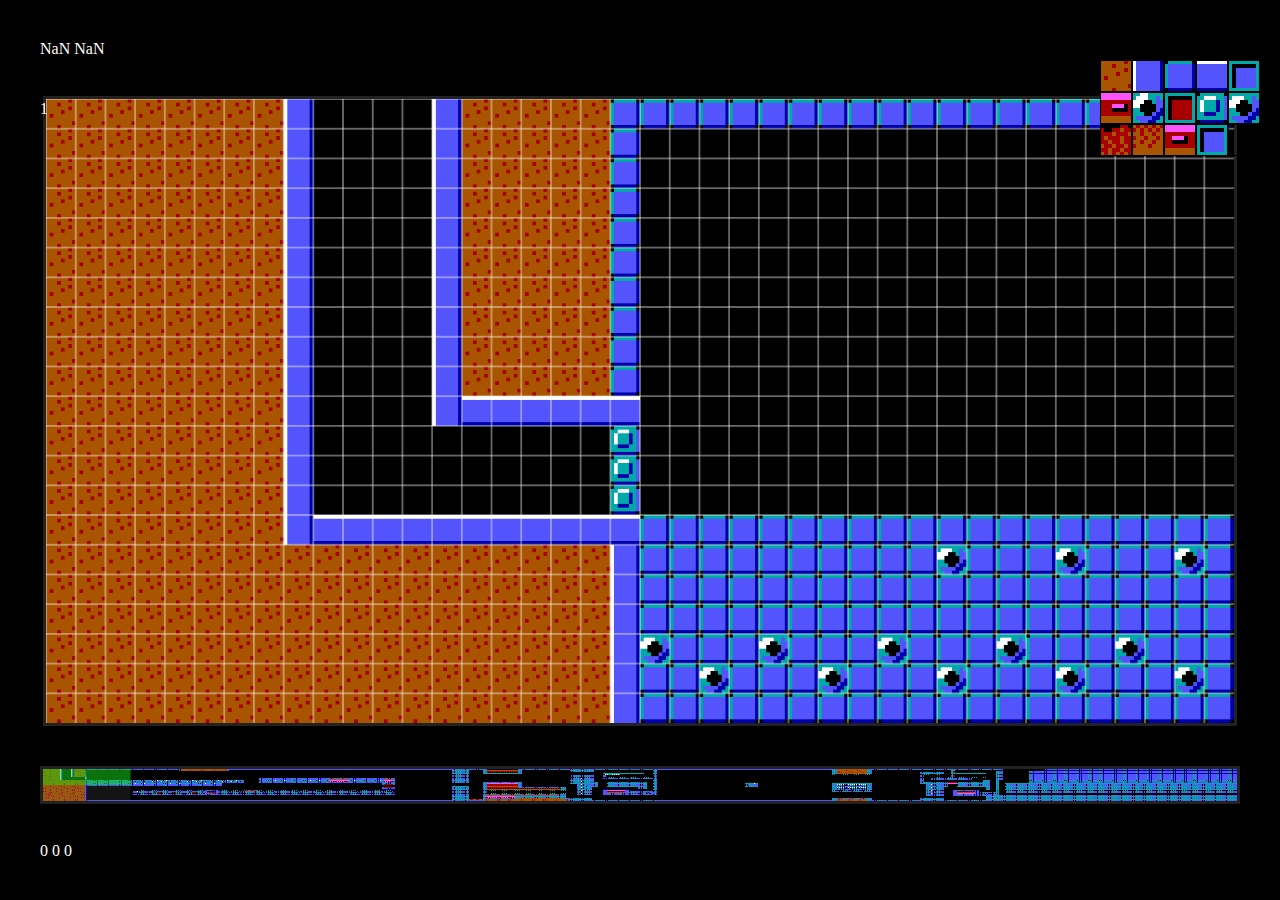
==== editor.html @ aed6a6d3 "boolabop" ====
<!DOCTYPE html>
<html lang="en">
  <head>
    <meta charset="UTF-8" />
    <meta http-equiv="X-UA-Compatible" content="IE=edge" />
    <meta name="viewport" content="width=device-width, initial-scale=1.0" />
    <title>Level Editor</title>
    <link type="text/css" rel="stylesheet" href="./css/styles.css" />
  </head>
  <body>
    <div class="test">
      <canvas id="editor"></canvas>
      <canvas id="miniCanvas"></canvas>
    </div>
    <div style="position: absolute; left: 40px; top: 40px; color: white">
      <div id="col" style="display: inline-block">0</div>
      <div id="row" style="display: inline-block">0</div>
    </div>
    <div style="position: absolute; left: 40px; top: 100px; color: white">
      <div id="zoom" style="display: inline-block">1</div>
    </div>
    <div class="ctt">
      <div class="ele1"></div>
      <div class="ele2"></div>
      <div class="ele3"></div>
      <div class="ele4"></div>
      <div class="ele5"></div>
      <div class="ele6"></div>
      <div class="ele1"></div>
      <div class="ele2"></div>
      <div class="ele3"></div>
      <div class="ele4"></div>
      <div class="ele5"></div>
      <div class="ele6"></div>
      <div class="ele1"></div>
      <div class="ele2"></div>
      <div class="ele3"></div>
    </div>
    <div style="position: absolute; left: 40px; bottom: 40px; color: white">
      <div id="miniCol" style="display: inline-block">0</div>
      <div id="miniRow" style="display: inline-block">0</div>
      <div id="miniRow2" style="display: inline-block">0</div>
    </div>
    <div class="container editor">
      <!-- <button id="btnScaleDown">-</button>
      <button id="btnScaleUp">+</button> -->
    </div>

    <script src="./editor.js"></script>
  </body>
</html>
---- css/styles.css ----
* {
  box-sizing: border-box;
  margin: 0;
  padding: 0;
}
body {
  margin: 0;
}
div.test {
  display: flex;
  flex-direction: column;
  align-items: center;
  justify-content: center;
  height: 100vh;
  background-color: black;
  overflow: hidden;
}
div.container {
  display: flex;
  justify-content: center;
  align-items: center;

  background-color: black;
  overflow: hidden;
}
div.editor {
  background-color: black;
}
canvas#editor {
  display: flex;
  justify-content: center;
  align-items: center;
  height: 70vh;
  overflow: hidden;
  cursor: pointer;
  border: 3px solid #222222;
  margin-bottom: 40px;
}
canvas#editor {
  /* width: 1280px;
  height: 672px; */
}
canvas#miniCanvas {
  display: flex;
  background-color: white;
  border: 3px solid #222222;
  cursor: pointer;
}
pre {
  color: white;
}

.gridCanvas {
  position: relative !important;
  border: lightgrey 1px solid;
  border-radius: 5px;
  box-shadow: 0 2px 3px rgba(0, 0, 0, 0.2);
}

button {
  width: 32px;
  margin: 0 0 0 10px;
  background-color: #666666;

  color: black;
  font-size: 32px;
  text-align: center;
  cursor: pointer;
}
button:hover {
  background-color: #333333;
  color: white;
}
div.ctt {
  cursor: pointer;
  position: absolute;
  right: 20px;
  top: 60px;
  background-image: url("../../images/tiles.png");
  background-repeat: no-repeat;
  display: grid;
  /* background-color: black; */
  grid-template-columns: repeat(5, 32px);
  grid-template-rows: repeat(5, 32px);
  grid-column-gap: 0px;
  grid-row-gap: 0px;
}
.ctt > div {
  border: 1px solid black;
}
.ctt > div:hover {
  border: 1px solid white;
}
.tooltip {
  position: relative;
  display: inline-block;
  border-bottom: 1px dotted black;
}

.tooltip .tooltiptext {
  visibility: hidden;
  width: 120px;
  background-color: black;
  color: #fff;
  text-align: center;
  border-radius: 6px;
  padding: 5px 0;
  position: absolute;
  z-index: 1;
  bottom: 150%;
  left: 50%;
  margin-left: -60px;
}

.tooltip .tooltiptext::after {
  content: "";
  position: absolute;
  top: 100%;
  left: 50%;
  margin-left: -5px;
  border-width: 5px;
  border-style: solid;
  border-color: black transparent transparent transparent;
}

.tooltip:hover .tooltiptext {
  visibility: visible;
}
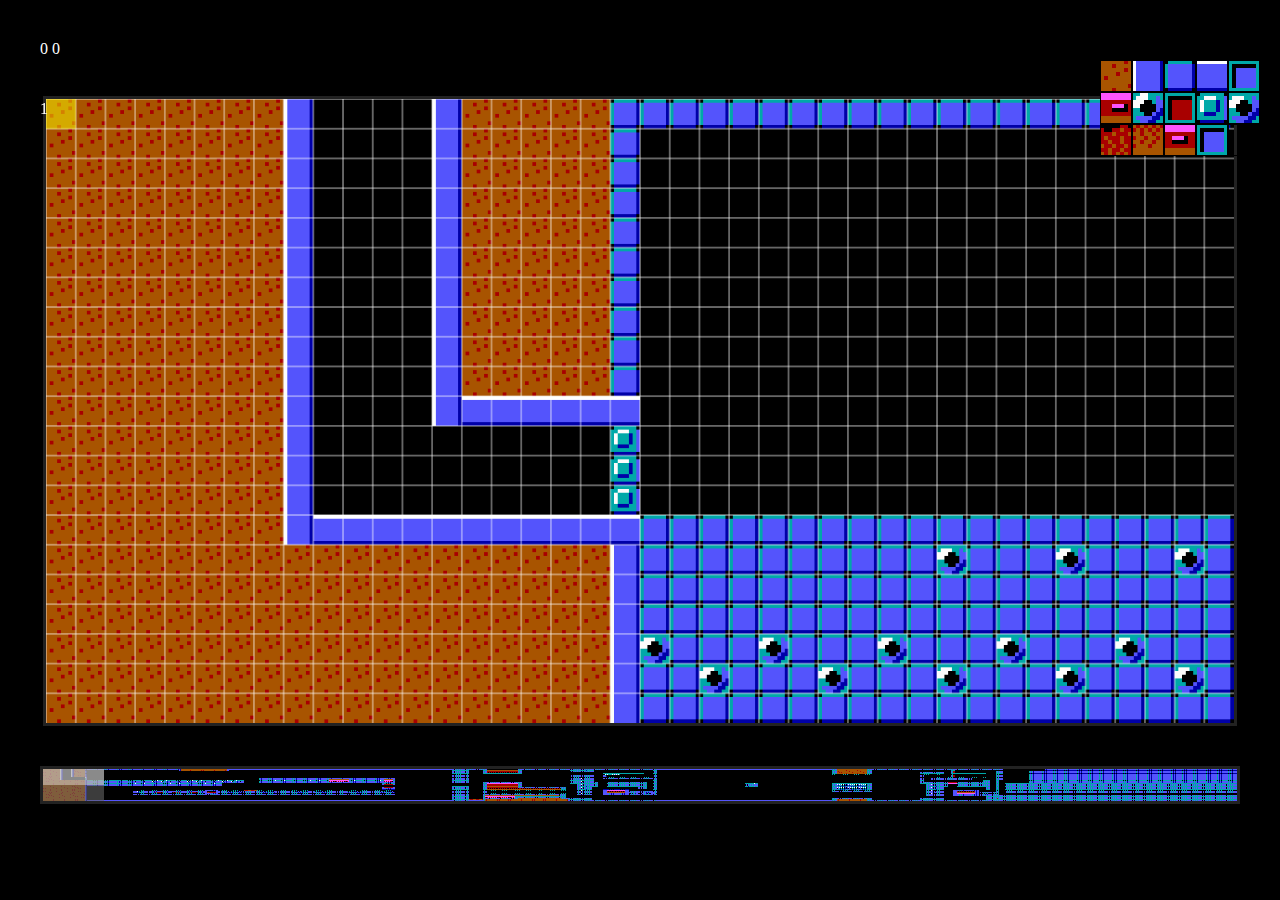
==== commit 714ba560: "small refactoring" ====
--- a/editor.html
+++ b/editor.html
@@ -7,6 +7,7 @@
     <title>Level Editor</title>
     <link type="text/css" rel="stylesheet" href="./css/styles.css" />
   </head>
+
   <body>
     <div class="test">
       <canvas id="editor"></canvas>
@@ -20,27 +21,23 @@
       <div id="zoom" style="display: inline-block">1</div>
     </div>
     <div class="ctt">
-      <div class="ele1"></div>
-      <div class="ele2"></div>
-      <div class="ele3"></div>
-      <div class="ele4"></div>
-      <div class="ele5"></div>
-      <div class="ele6"></div>
-      <div class="ele1"></div>
-      <div class="ele2"></div>
-      <div class="ele3"></div>
-      <div class="ele4"></div>
-      <div class="ele5"></div>
-      <div class="ele6"></div>
-      <div class="ele1"></div>
-      <div class="ele2"></div>
-      <div class="ele3"></div>
+      <div></div>
+      <div></div>
+      <div></div>
+      <div></div>
+      <div></div>
+      <div></div>
+      <div></div>
+      <div></div>
+      <div></div>
+      <div></div>
+      <div></div>
+      <div></div>
+      <div></div>
+      <div></div>
+      <div></div>
     </div>
-    <div style="position: absolute; left: 40px; bottom: 40px; color: white">
-      <div id="miniCol" style="display: inline-block">0</div>
-      <div id="miniRow" style="display: inline-block">0</div>
-      <div id="miniRow2" style="display: inline-block">0</div>
-    </div>
+
     <div class="container editor">
       <!-- <button id="btnScaleDown">-</button>
       <button id="btnScaleUp">+</button> -->
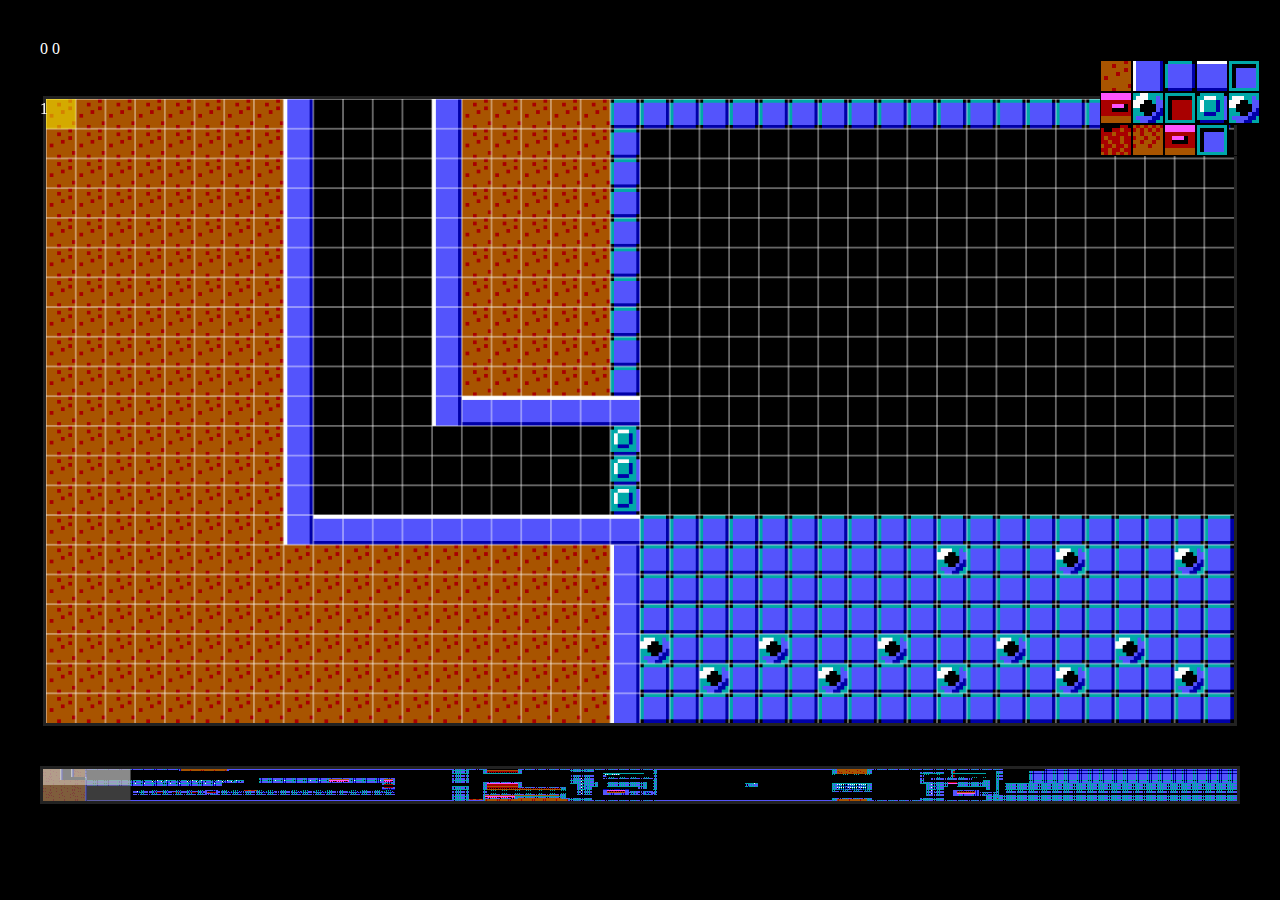
==== commit 318b8561: "lada da dada" ====
--- a/editor.html
+++ b/editor.html
@@ -42,7 +42,7 @@
       <!-- <button id="btnScaleDown">-</button>
       <button id="btnScaleUp">+</button> -->
     </div>
-
+    <script src="./utils.js"></script>
     <script src="./editor.js"></script>
   </body>
 </html>
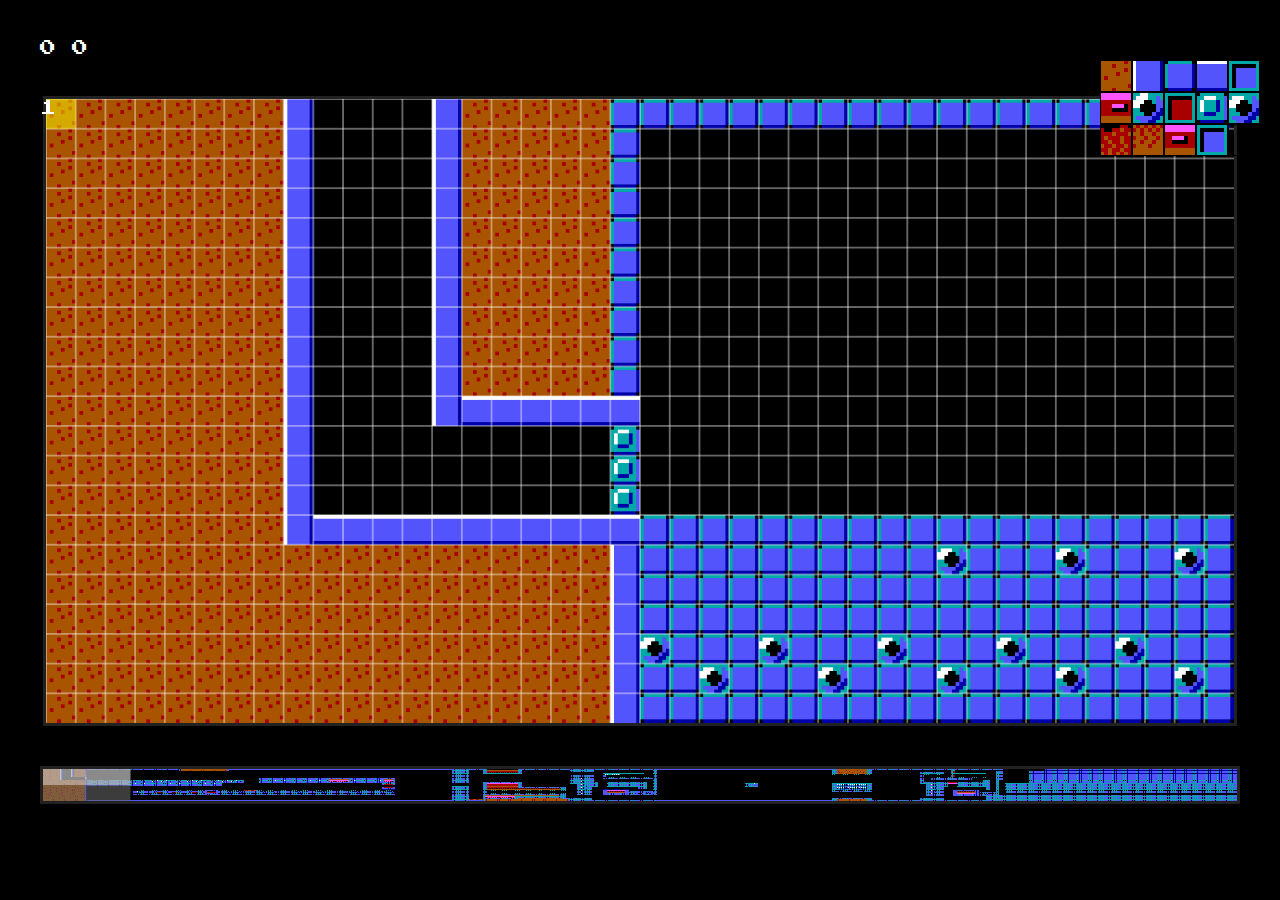
==== commit 33d5c2d7: "woothehoothedoodoo" ====
--- a/editor.html
+++ b/editor.html
@@ -6,6 +6,9 @@
     <meta name="viewport" content="width=device-width, initial-scale=1.0" />
     <title>Level Editor</title>
     <link type="text/css" rel="stylesheet" href="./css/styles.css" />
+    <style>
+      @import url("https://fonts.googleapis.com/css2?family=Press+Start+2P&display=swap");
+    </style>
   </head>
 
   <body>
@@ -13,11 +16,27 @@
       <canvas id="editor"></canvas>
       <canvas id="miniCanvas"></canvas>
     </div>
-    <div style="position: absolute; left: 40px; top: 40px; color: white">
+    <div
+      style="
+        position: absolute;
+        left: 40px;
+        top: 40px;
+        color: white;
+        font-family: 'Press Start 2P', cursive;
+      "
+    >
       <div id="col" style="display: inline-block">0</div>
       <div id="row" style="display: inline-block">0</div>
     </div>
-    <div style="position: absolute; left: 40px; top: 100px; color: white">
+    <div
+      style="
+        position: absolute;
+        left: 40px;
+        top: 100px;
+        color: white;
+        font-family: 'Press Start 2P', cursive;
+      "
+    >
       <div id="zoom" style="display: inline-block">1</div>
     </div>
     <div class="ctt">
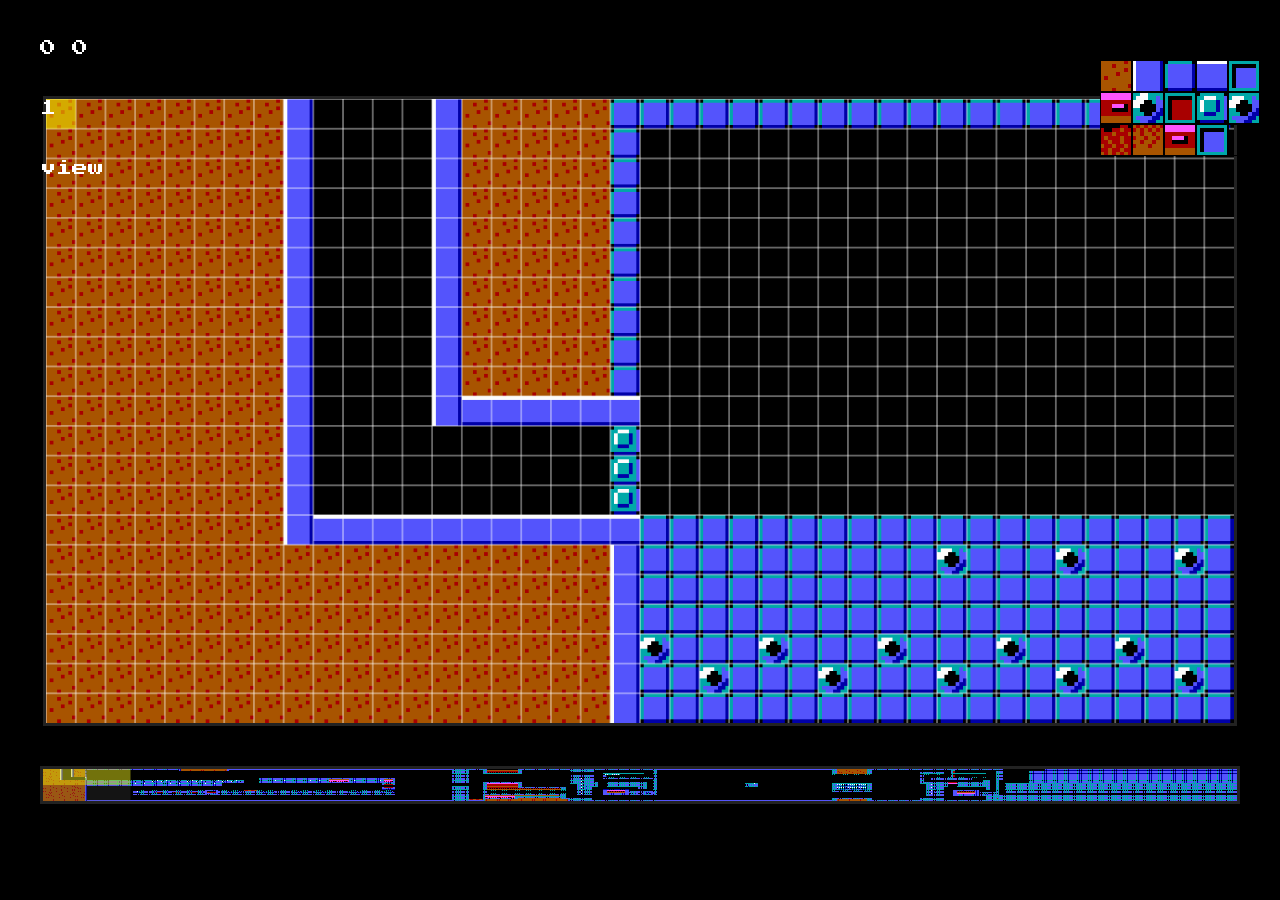
==== commit f1e174e7: "zingzang" ====
--- a/editor.html
+++ b/editor.html
@@ -16,6 +16,16 @@
       <canvas id="editor"></canvas>
       <canvas id="miniCanvas"></canvas>
     </div>
+    <div
+      id="mode"
+      style="
+        position: absolute;
+        top: 160px;
+        left: 40px;
+        color: white;
+        font-family: 'Press Start 2P', cursive;
+      "
+    ></div>
     <div
       style="
         position: absolute;
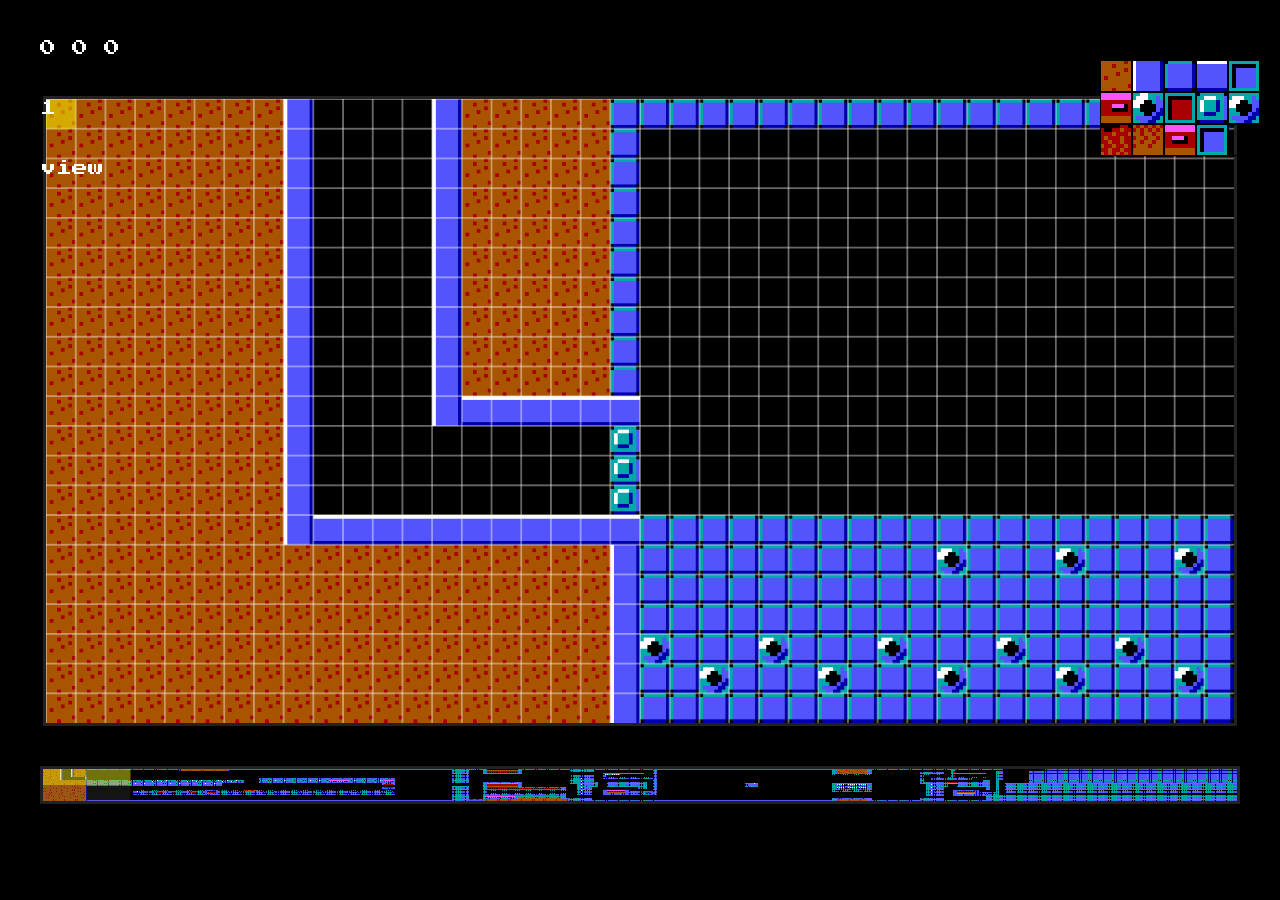
==== commit 781396df: "begin editing functionality" ====
--- a/editor.html
+++ b/editor.html
@@ -37,6 +37,7 @@
     >
       <div id="col" style="display: inline-block">0</div>
       <div id="row" style="display: inline-block">0</div>
+      <div id="tileNumber" style="display: inline-block"></div>
     </div>
     <div
       style="
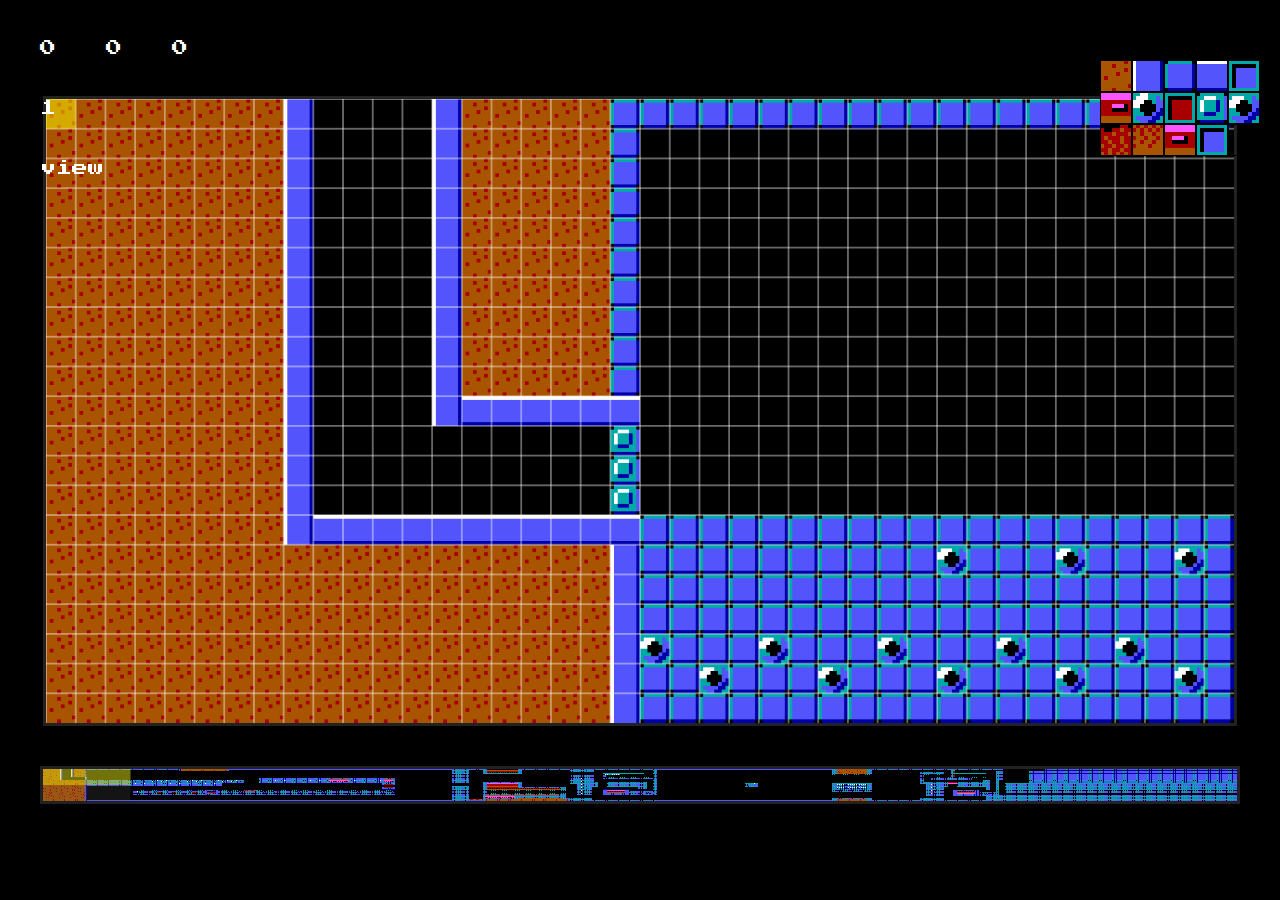
==== commit e19d1828: "boolabop" ====
--- a/editor.html
+++ b/editor.html
@@ -29,15 +29,30 @@
     <div
       style="
         position: absolute;
+
         left: 40px;
         top: 40px;
         color: white;
         font-family: 'Press Start 2P', cursive;
+        image-rendering: pixelated;
       "
     >
-      <div id="col" style="display: inline-block">0</div>
-      <div id="row" style="display: inline-block">0</div>
-      <div id="tileNumber" style="display: inline-block"></div>
+      <div
+        id="col"
+        style="display: inline-block; image-rendering: pixelated; width: 50px"
+      >
+        0
+      </div>
+      <div
+        id="row"
+        style="display: inline-block; image-rendering: pixelated; width: 50px"
+      >
+        0
+      </div>
+      <div
+        id="tileNumber"
+        style="display: inline-block; image-rendering: pixelated; width: 50px"
+      ></div>
     </div>
     <div
       style="
@@ -46,6 +61,7 @@
         top: 100px;
         color: white;
         font-family: 'Press Start 2P', cursive;
+        image-rendering: pixelated;
       "
     >
       <div id="zoom" style="display: inline-block">1</div>
